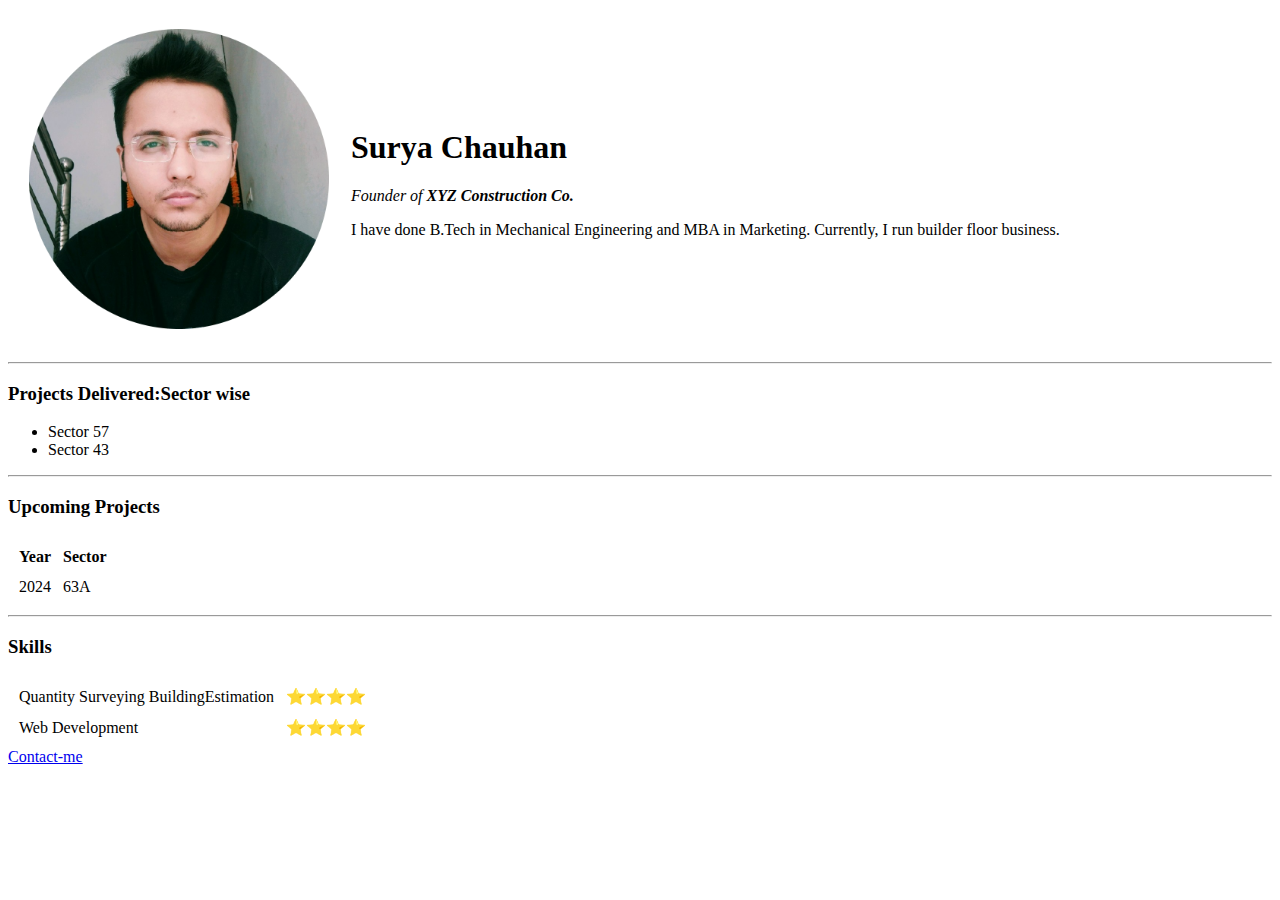
==== Index.html @ afe48c00 "Add initial CV website files" ====
<!DOCTYPE html>

<head>
    <meta charset="UTF-8">
    <title>Surya's Personal Site</title>
</head>

<body>
    <table cellspacing="20">
        <tr>
            <td><img src="Images/Image-modified.png" alt="" width="300" height="300"></td>
            <td>
                <h1>Surya Chauhan</h1>
                <p><em>Founder of <strong>XYZ Construction Co.</strong></em>
                </p>
                <p>I have done B.Tech in Mechanical Engineering and MBA in Marketing. Currently, I run builder floor business.</p>
            </td>
        </tr>
    </table>
    <hr>
    <h3>Projects Delivered:Sector wise</h3>
    <ul>
        <li>Sector 57</li>
        <li>Sector 43</li>
    </ul>
    <hr>
    <h3>Upcoming Projects</h3>
    <table cellspacing='10'> 
        <thead>
            <tr>
                <th>Year</th>
                <th>Sector</th>
            </tr>
        </thead>
        <tbody>
            <tr>
                <td>2024</td>
                <td>63A</td>
            </tr>
        </tbody>
    </table>
    <hr>
    <h3>Skills</h3>
    <table cellspacing="10"> 
        <tr>
            <td>Quantity Surveying BuildingEstimation</td>
            <td>⭐⭐⭐⭐</td>
        </tr>
        <tr>
            <td>Web Development</td>
            <td>⭐⭐⭐⭐</td>
        </tr>
    </table>
    <a href="Contact-me.html">Contact-me</a>
</body>

</html>
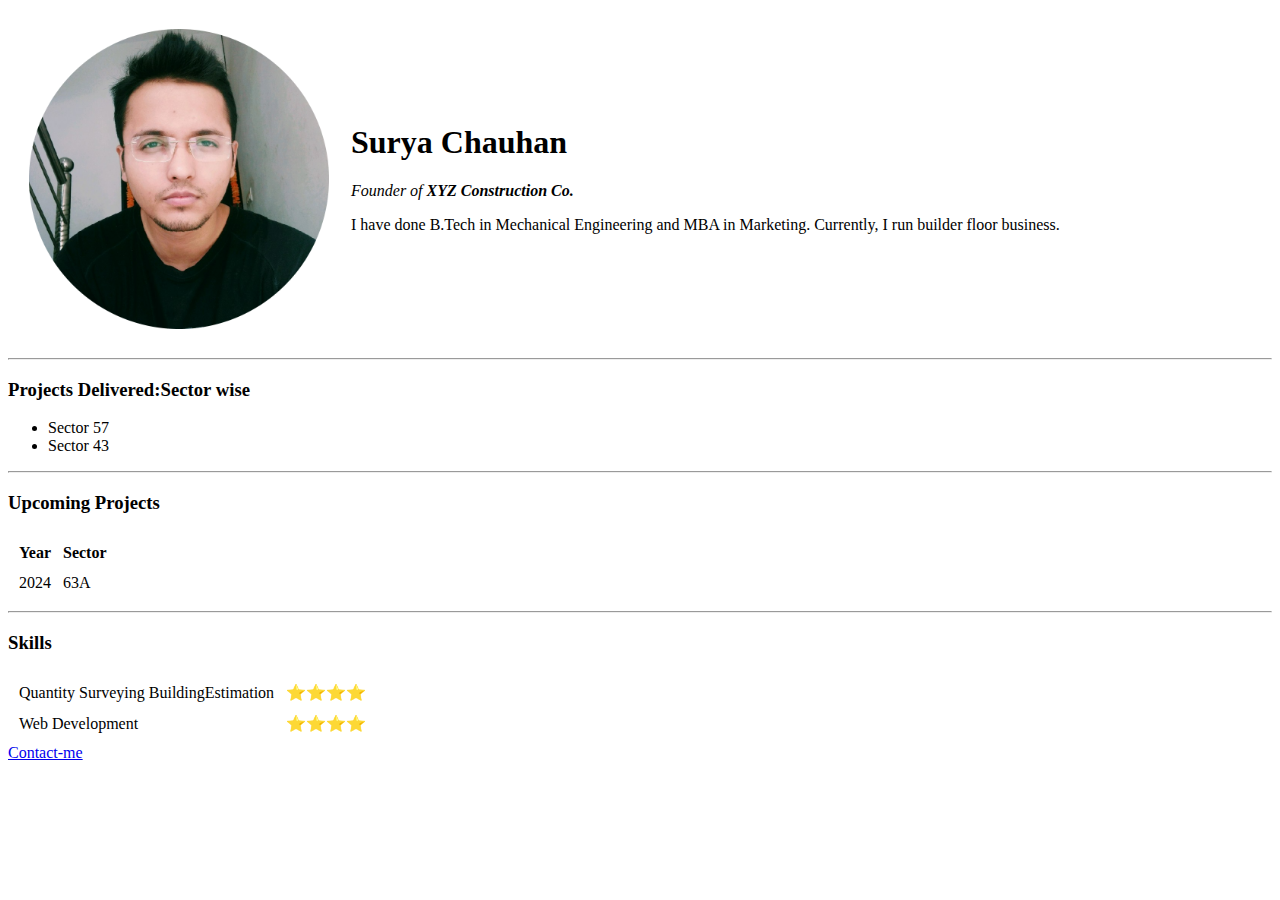
==== commit fa6d731e: "Update Index.html" ====
--- a/Index.html
+++ b/Index.html
@@ -1,5 +1,3 @@
-<!DOCTYPE html>
-
 <head>
     <meta charset="UTF-8">
     <title>Surya's Personal Site</title>
@@ -54,4 +52,4 @@
     <a href="Contact-me.html">Contact-me</a>
 </body>
 
-</html>+</html>
